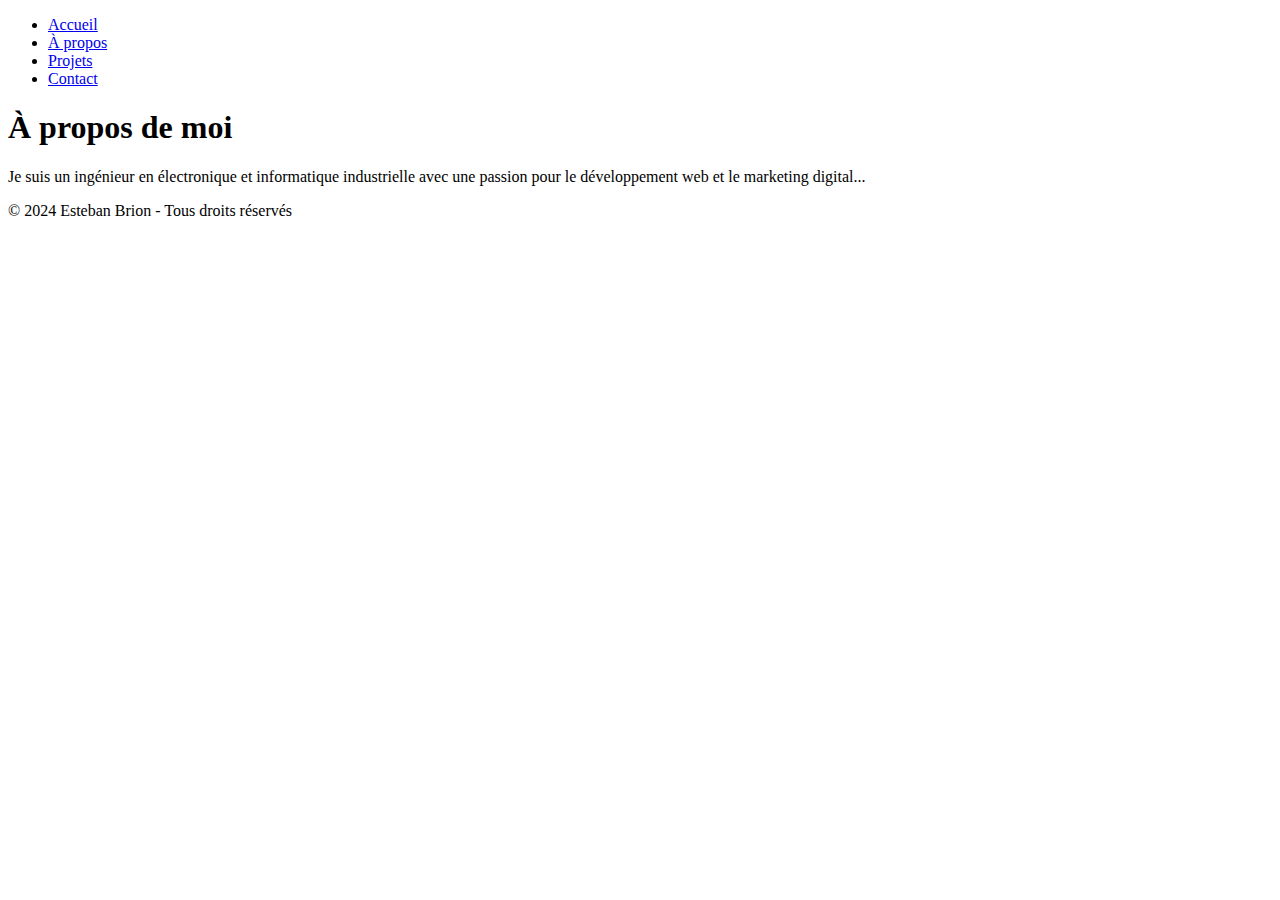
==== about.html @ ff89b620 "initial commit" ====
<!DOCTYPE html>
<html lang="en">
<head>
    <meta charset="UTF-8">
    <meta name="viewport" content="width=device-width, initial-scale=1.0">
    <title>À propos - Esteban Brion</title>
    <link rel="stylesheet" href="assets/css/styles.css">
</head>
<body>
    <header>
        <nav>
            <ul>
                <li><a href="index.html">Accueil</a></li>
                <li><a href="about.html">À propos</a></li>
                <li><a href="projects.html">Projets</a></li>
                <li><a href="contact.html">Contact</a></li>
            </ul>
        </nav>
    </header>
    <main>
        <section id="about">
            <h1>À propos de moi</h1>
            <p>Je suis un ingénieur en électronique et informatique industrielle avec une passion pour le développement web et le marketing digital...</p>
        </section>
    </main>
    <footer>
        <p>© 2024 Esteban Brion - Tous droits réservés</p>
    </footer>
</body>
</html>
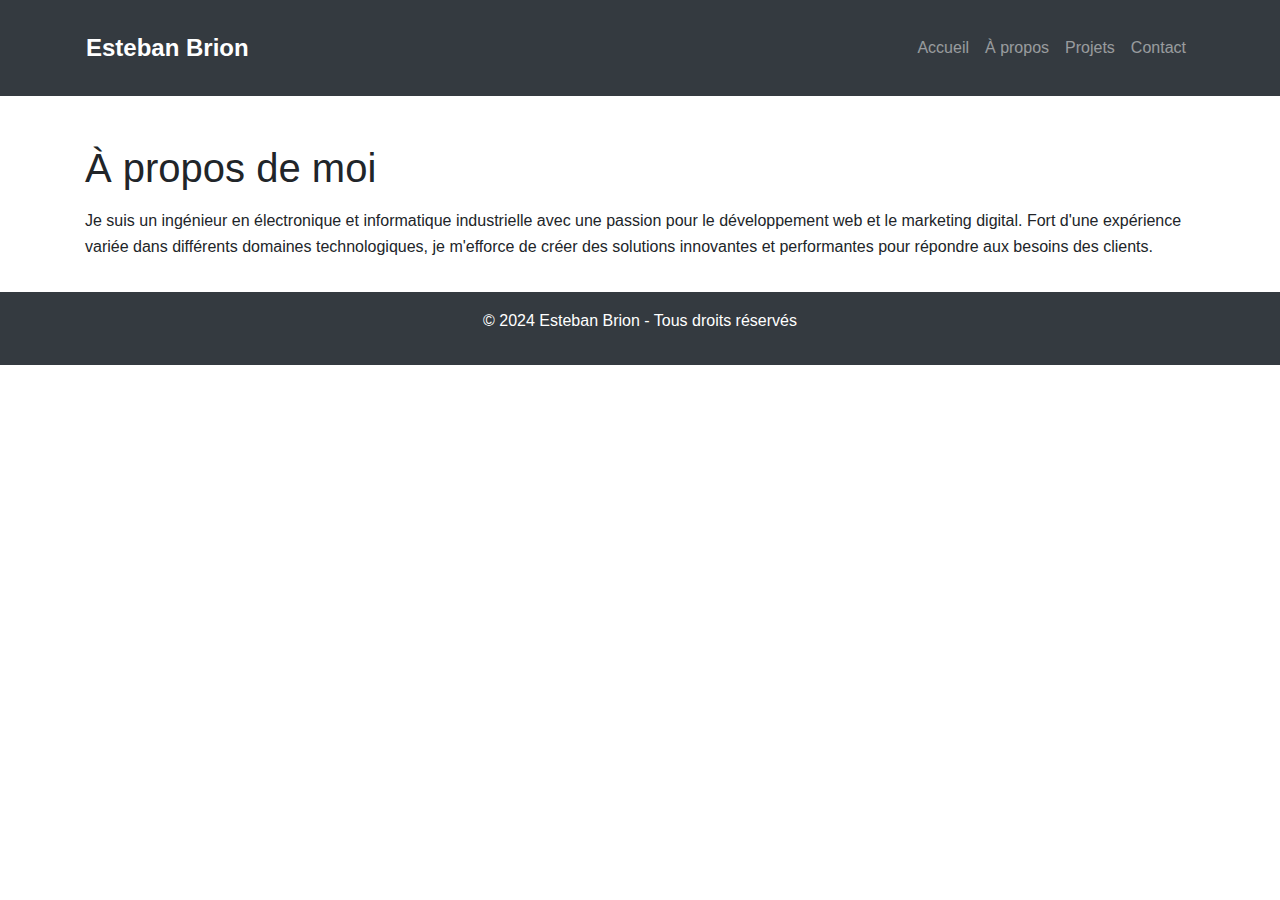
==== commit 10132d14: "Update about.html" ====
--- a/about.html
+++ b/about.html
@@ -4,27 +4,37 @@
     <meta charset="UTF-8">
     <meta name="viewport" content="width=device-width, initial-scale=1.0">
     <title>À propos - Esteban Brion</title>
+    <link rel="stylesheet" href="https://stackpath.bootstrapcdn.com/bootstrap/4.5.2/css/bootstrap.min.css">
     <link rel="stylesheet" href="assets/css/styles.css">
 </head>
 <body>
-    <header>
-        <nav>
-            <ul>
-                <li><a href="index.html">Accueil</a></li>
-                <li><a href="about.html">À propos</a></li>
-                <li><a href="projects.html">Projets</a></li>
-                <li><a href="contact.html">Contact</a></li>
-            </ul>
+    <header class="bg-dark text-white text-center py-3">
+        <nav class="navbar navbar-expand-md navbar-dark bg-dark container">
+            <a class="navbar-brand" href="index.html">Esteban Brion</a>
+            <button class="navbar-toggler" type="button" data-toggle="collapse" data-target="#navbarNav">
+                <span class="navbar-toggler-icon"></span>
+            </button>
+            <div class="collapse navbar-collapse" id="navbarNav">
+                <ul class="navbar-nav ml-auto">
+                    <li class="nav-item"><a class="nav-link" href="index.html">Accueil</a></li>
+                    <li class="nav-item"><a class="nav-link" href="about.html">À propos</a></li>
+                    <li class="nav-item"><a class="nav-link" href="projects.html">Projets</a></li>
+                    <li class="nav-item"><a class="nav-link" href="contact.html">Contact</a></li>
+                </ul>
+            </div>
         </nav>
     </header>
-    <main>
+    <main class="container mt-5">
         <section id="about">
             <h1>À propos de moi</h1>
-            <p>Je suis un ingénieur en électronique et informatique industrielle avec une passion pour le développement web et le marketing digital...</p>
+            <p>Je suis un ingénieur en électronique et informatique industrielle avec une passion pour le développement web et le marketing digital. Fort d'une expérience variée dans différents domaines technologiques, je m'efforce de créer des solutions innovantes et performantes pour répondre aux besoins des clients.</p>
         </section>
     </main>
-    <footer>
+    <footer class="bg-dark text-white text-center py-3">
         <p>© 2024 Esteban Brion - Tous droits réservés</p>
     </footer>
+    <script src="https://code.jquery.com/jquery-3.5.1.slim.min.js"></script>
+    <script src="https://cdn.jsdelivr.net/npm/@popperjs/core@2.5.2/dist/umd/popper.min.js"></script>
+    <script src="https://stackpath.bootstrapcdn.com/bootstrap/4.5.2/js/bootstrap.min.js"></script>
 </body>
 </html>
--- a/assets/css/styles.css
+++ b/assets/css/styles.css
@@ -0,0 +1,49 @@
+body {
+    font-family: 'Arial', sans-serif;
+    line-height: 1.6;
+}
+
+header {
+    margin-bottom: 2rem;
+}
+
+h1, h2 {
+    margin-bottom: 1rem;
+}
+
+.navbar-brand {
+    font-size: 1.5rem;
+    font-weight: bold;
+}
+
+#intro {
+    background: url('assets/images/profile.jpg') no-repeat center center/cover;
+    color: white;
+    padding: 4rem 0;
+}
+
+#skills ul {
+    column-count: 2;
+}
+
+#projects .project {
+    border: 1px solid #ccc;
+    padding: 1rem;
+    margin-bottom: 1rem;
+}
+
+footer {
+    margin-top: 2rem;
+}
+
+button {
+    background: #333;
+    color: #fff;
+    border: none;
+    padding: 0.5rem 1rem;
+    cursor: pointer;
+}
+
+button:hover {
+    background: #555;
+}
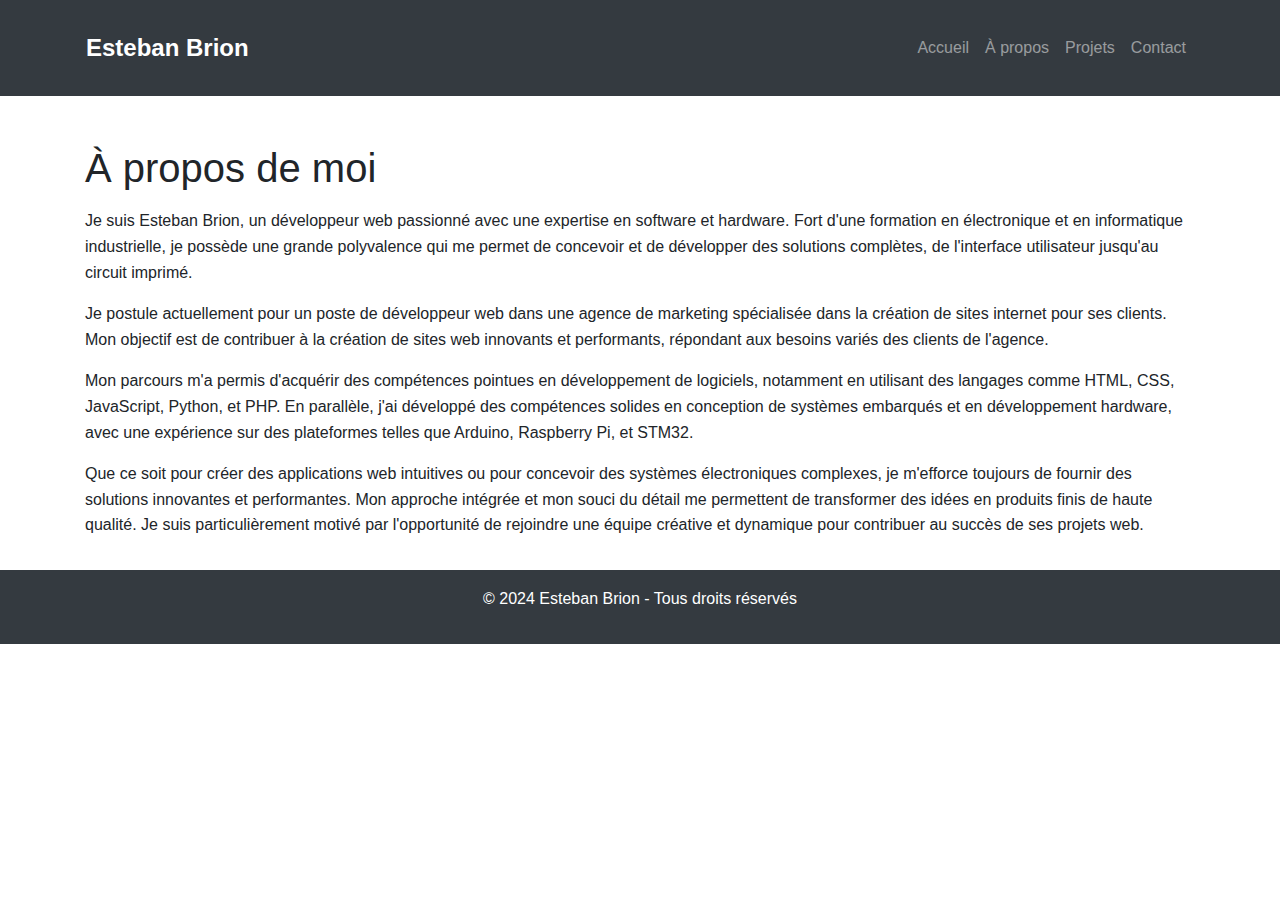
==== commit ddf28266: "maj profile" ====
--- a/about.html
+++ b/about.html
@@ -27,7 +27,10 @@
     <main class="container mt-5">
         <section id="about">
             <h1>À propos de moi</h1>
-            <p>Je suis un ingénieur en électronique et informatique industrielle avec une passion pour le développement web et le marketing digital. Fort d'une expérience variée dans différents domaines technologiques, je m'efforce de créer des solutions innovantes et performantes pour répondre aux besoins des clients.</p>
+            <p>Je suis Esteban Brion, un développeur web passionné avec une expertise en software et hardware. Fort d'une formation en électronique et en informatique industrielle, je possède une grande polyvalence qui me permet de concevoir et de développer des solutions complètes, de l'interface utilisateur jusqu'au circuit imprimé.</p>
+            <p>Je postule actuellement pour un poste de développeur web dans une agence de marketing spécialisée dans la création de sites internet pour ses clients. Mon objectif est de contribuer à la création de sites web innovants et performants, répondant aux besoins variés des clients de l'agence.</p>
+            <p>Mon parcours m'a permis d'acquérir des compétences pointues en développement de logiciels, notamment en utilisant des langages comme HTML, CSS, JavaScript, Python, et PHP. En parallèle, j'ai développé des compétences solides en conception de systèmes embarqués et en développement hardware, avec une expérience sur des plateformes telles que Arduino, Raspberry Pi, et STM32.</p>
+            <p>Que ce soit pour créer des applications web intuitives ou pour concevoir des systèmes électroniques complexes, je m'efforce toujours de fournir des solutions innovantes et performantes. Mon approche intégrée et mon souci du détail me permettent de transformer des idées en produits finis de haute qualité. Je suis particulièrement motivé par l'opportunité de rejoindre une équipe créative et dynamique pour contribuer au succès de ses projets web.</p>
         </section>
     </main>
     <footer class="bg-dark text-white text-center py-3">
--- a/assets/css/styles.css
+++ b/assets/css/styles.css
@@ -17,9 +17,16 @@
 }
 
 #intro {
-    background: url('assets/images/profile.jpg') no-repeat center center/cover;
     color: white;
     padding: 4rem 0;
+    text-align: center;
+}
+
+.profile-img {
+    width: 100px;  /* Réduisez la taille de l'image */
+    height: 100px; /* Réduisez la taille de l'image */
+    border-radius: 50%;
+    margin-bottom: 20px;
 }
 
 #skills ul {
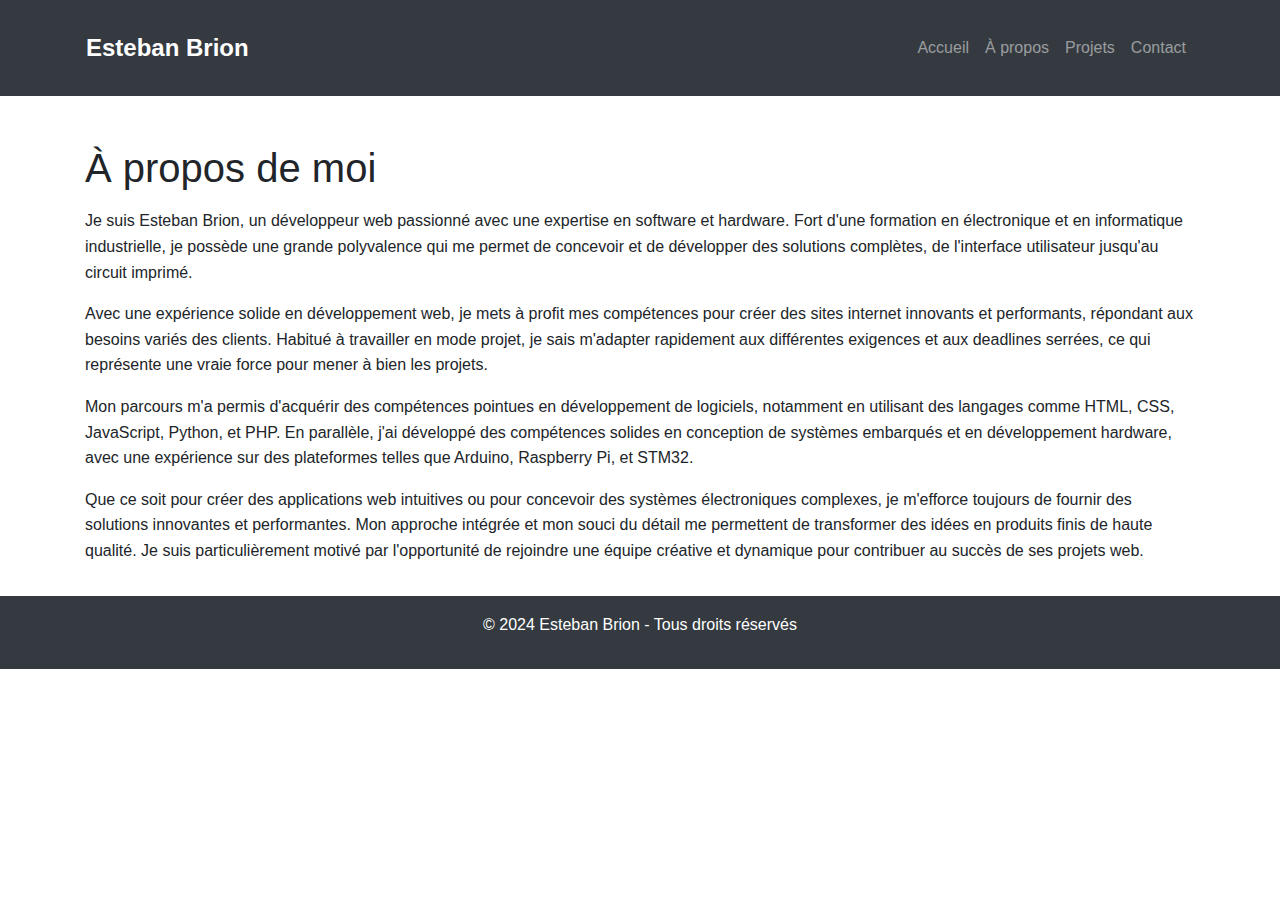
==== commit 6b19805d: "changes" ====
--- a/about.html
+++ b/about.html
@@ -28,7 +28,7 @@
         <section id="about">
             <h1>À propos de moi</h1>
             <p>Je suis Esteban Brion, un développeur web passionné avec une expertise en software et hardware. Fort d'une formation en électronique et en informatique industrielle, je possède une grande polyvalence qui me permet de concevoir et de développer des solutions complètes, de l'interface utilisateur jusqu'au circuit imprimé.</p>
-            <p>Je postule actuellement pour un poste de développeur web dans une agence de marketing spécialisée dans la création de sites internet pour ses clients. Mon objectif est de contribuer à la création de sites web innovants et performants, répondant aux besoins variés des clients de l'agence.</p>
+            <p>Avec une expérience solide en développement web, je mets à profit mes compétences pour créer des sites internet innovants et performants, répondant aux besoins variés des clients. Habitué à travailler en mode projet, je sais m'adapter rapidement aux différentes exigences et aux deadlines serrées, ce qui représente une vraie force pour mener à bien les projets.</p>
             <p>Mon parcours m'a permis d'acquérir des compétences pointues en développement de logiciels, notamment en utilisant des langages comme HTML, CSS, JavaScript, Python, et PHP. En parallèle, j'ai développé des compétences solides en conception de systèmes embarqués et en développement hardware, avec une expérience sur des plateformes telles que Arduino, Raspberry Pi, et STM32.</p>
             <p>Que ce soit pour créer des applications web intuitives ou pour concevoir des systèmes électroniques complexes, je m'efforce toujours de fournir des solutions innovantes et performantes. Mon approche intégrée et mon souci du détail me permettent de transformer des idées en produits finis de haute qualité. Je suis particulièrement motivé par l'opportunité de rejoindre une équipe créative et dynamique pour contribuer au succès de ses projets web.</p>
         </section>
--- a/assets/css/styles.css
+++ b/assets/css/styles.css
@@ -23,20 +23,22 @@
 }
 
 .profile-img {
-    width: 100px;  /* Réduisez la taille de l'image */
-    height: 100px; /* Réduisez la taille de l'image */
-    border-radius: 50%;
+    width: 100px;
+    height: 100px;
     margin-bottom: 20px;
 }
 
-#skills ul {
-    column-count: 2;
+.card {
+    border: none;
+    box-shadow: 0 0 10px rgba(0,0,0,0.1);
 }
 
-#projects .project {
-    border: 1px solid #ccc;
-    padding: 1rem;
-    margin-bottom: 1rem;
+.card-title {
+    font-weight: bold;
+}
+
+#skills {
+    margin-bottom: 2rem;
 }
 
 footer {
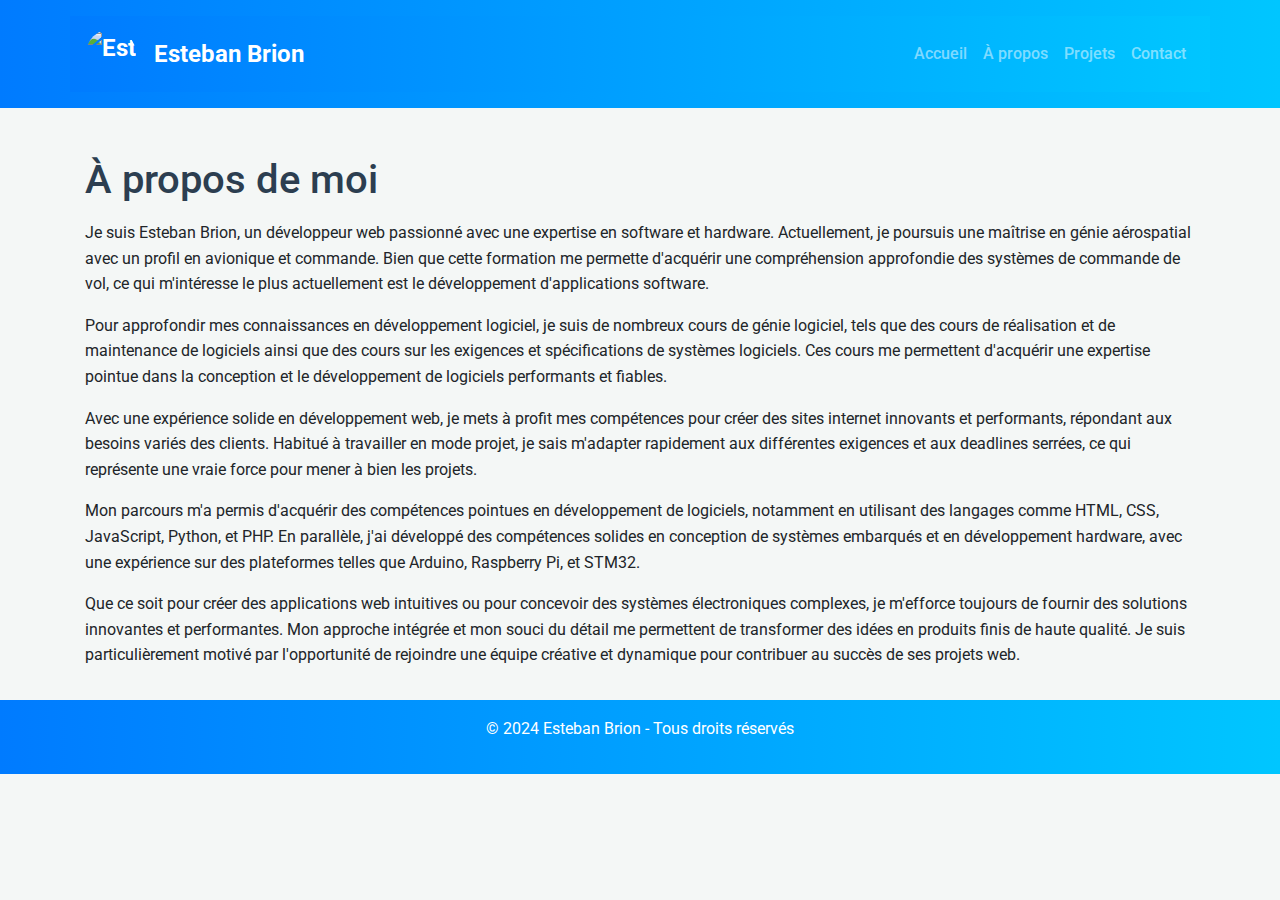
==== commit 25e102ba: "push 4 projet" ====
--- a/about.html
+++ b/about.html
@@ -8,9 +8,12 @@
     <link rel="stylesheet" href="assets/css/styles.css">
 </head>
 <body>
-    <header class="bg-dark text-white text-center py-3">
-        <nav class="navbar navbar-expand-md navbar-dark bg-dark container">
-            <a class="navbar-brand" href="index.html">Esteban Brion</a>
+    <header class="bg-primary text-white text-center py-3">
+        <nav class="navbar navbar-expand-md navbar-dark bg-primary container">
+            <a class="navbar-brand d-flex align-items-center" href="index.html">
+                <img src="assets/images/profile.jpg" alt="Esteban Brion" class="profile-img-navbar">
+                <span class="ml-2">Esteban Brion</span>
+            </a>
             <button class="navbar-toggler" type="button" data-toggle="collapse" data-target="#navbarNav">
                 <span class="navbar-toggler-icon"></span>
             </button>
@@ -27,17 +30,18 @@
     <main class="container mt-5">
         <section id="about">
             <h1>À propos de moi</h1>
-            <p>Je suis Esteban Brion, un développeur web passionné avec une expertise en software et hardware. Fort d'une formation en électronique et en informatique industrielle, je possède une grande polyvalence qui me permet de concevoir et de développer des solutions complètes, de l'interface utilisateur jusqu'au circuit imprimé.</p>
+            <p>Je suis Esteban Brion, un développeur web passionné avec une expertise en software et hardware. Actuellement, je poursuis une maîtrise en génie aérospatial avec un profil en avionique et commande. Bien que cette formation me permette d'acquérir une compréhension approfondie des systèmes de commande de vol, ce qui m'intéresse le plus actuellement est le développement d'applications software.</p>
+            <p>Pour approfondir mes connaissances en développement logiciel, je suis de nombreux cours de génie logiciel, tels que des cours de réalisation et de maintenance de logiciels ainsi que des cours sur les exigences et spécifications de systèmes logiciels. Ces cours me permettent d'acquérir une expertise pointue dans la conception et le développement de logiciels performants et fiables.</p>
             <p>Avec une expérience solide en développement web, je mets à profit mes compétences pour créer des sites internet innovants et performants, répondant aux besoins variés des clients. Habitué à travailler en mode projet, je sais m'adapter rapidement aux différentes exigences et aux deadlines serrées, ce qui représente une vraie force pour mener à bien les projets.</p>
             <p>Mon parcours m'a permis d'acquérir des compétences pointues en développement de logiciels, notamment en utilisant des langages comme HTML, CSS, JavaScript, Python, et PHP. En parallèle, j'ai développé des compétences solides en conception de systèmes embarqués et en développement hardware, avec une expérience sur des plateformes telles que Arduino, Raspberry Pi, et STM32.</p>
             <p>Que ce soit pour créer des applications web intuitives ou pour concevoir des systèmes électroniques complexes, je m'efforce toujours de fournir des solutions innovantes et performantes. Mon approche intégrée et mon souci du détail me permettent de transformer des idées en produits finis de haute qualité. Je suis particulièrement motivé par l'opportunité de rejoindre une équipe créative et dynamique pour contribuer au succès de ses projets web.</p>
         </section>
     </main>
-    <footer class="bg-dark text-white text-center py-3">
+    <footer class="bg-primary text-white text-center py-3">
         <p>© 2024 Esteban Brion - Tous droits réservés</p>
     </footer>
     <script src="https://code.jquery.com/jquery-3.5.1.slim.min.js"></script>
     <script src="https://cdn.jsdelivr.net/npm/@popperjs/core@2.5.2/dist/umd/popper.min.js"></script>
-    <script src="https://stackpath.bootstrapcdn.com/bootstrap/4.5.2/js/bootstrap.min.js"></script>
+    <script src="https://stackpath.bootstrap.com/bootstrap/4.5.2/js/bootstrap.min.js"></script>
 </body>
 </html>
--- a/assets/css/styles.css
+++ b/assets/css/styles.css
@@ -1,58 +1,90 @@
+@import url('https://fonts.googleapis.com/css2?family=Roboto:wght@400;500;700&display=swap');
+
 body {
-    font-family: 'Arial', sans-serif;
+    font-family: 'Roboto', sans-serif;
     line-height: 1.6;
+    background-color: #f4f7f6;
 }
 
 header {
     margin-bottom: 2rem;
+    background: linear-gradient(90deg, #007bff 0%, #00c6ff 100%); /* Couleur primaire avec dégradé */
 }
 
 h1, h2 {
     margin-bottom: 1rem;
+    color: #2c3e50; /* Couleur du texte principal */
+}
+
+.navbar {
+    background: linear-gradient(90deg, #007bff 0%, #00c6ff 100%) !important; /* Appliquer le dégradé à la barre de navigation */
 }
 
 .navbar-brand {
     font-size: 1.5rem;
     font-weight: bold;
+    display: flex;
+    align-items: center;
 }
 
-#intro {
-    color: white;
-    padding: 4rem 0;
-    text-align: center;
+.navbar-brand .profile-img-navbar {
+    width: 50px;
+    height: 50px;
+    border-radius: 50%;
+    margin-right: 10px;
+    object-fit: cover; /* Pour redimensionner correctement l'image */
 }
 
-.profile-img {
-    width: 100px;
-    height: 100px;
-    margin-bottom: 20px;
+.navbar-nav .nav-link {
+    color: #ecf0f1;
+    font-weight: 500;
+}
+
+.navbar-nav .nav-link:hover {
+    color: #bdc3c7;
 }
 
 .card {
     border: none;
-    box-shadow: 0 0 10px rgba(0,0,0,0.1);
+    box-shadow: 0 4px 8px rgba(0, 0, 0, 0.1);
+    transition: transform 0.2s ease;
+}
+
+.card:hover {
+    transform: translateY(-5px);
 }
 
 .card-title {
     font-weight: bold;
+    color: #34495e;
 }
 
-#skills {
+.section-title {
+    color: #007bff; /* Couleur secondaire */
+    text-transform: uppercase;
+    margin-bottom: 1.5rem;
+    font-size: 1.75rem;
+}
+
+#skills, #projects {
     margin-bottom: 2rem;
+    color: #34495e; /* Couleur du texte des sections */
 }
 
 footer {
     margin-top: 2rem;
+    background: linear-gradient(90deg, #007bff 0%, #00c6ff 100%); /* Couleur primaire avec dégradé */
 }
 
-button {
-    background: #333;
+button, .btn {
+    background: #007bff; /* Couleur secondaire */
     color: #fff;
     border: none;
     padding: 0.5rem 1rem;
     cursor: pointer;
+    transition: background 0.3s ease;
 }
 
-button:hover {
-    background: #555;
+button:hover, .btn:hover {
+    background: #1a639a;
 }
